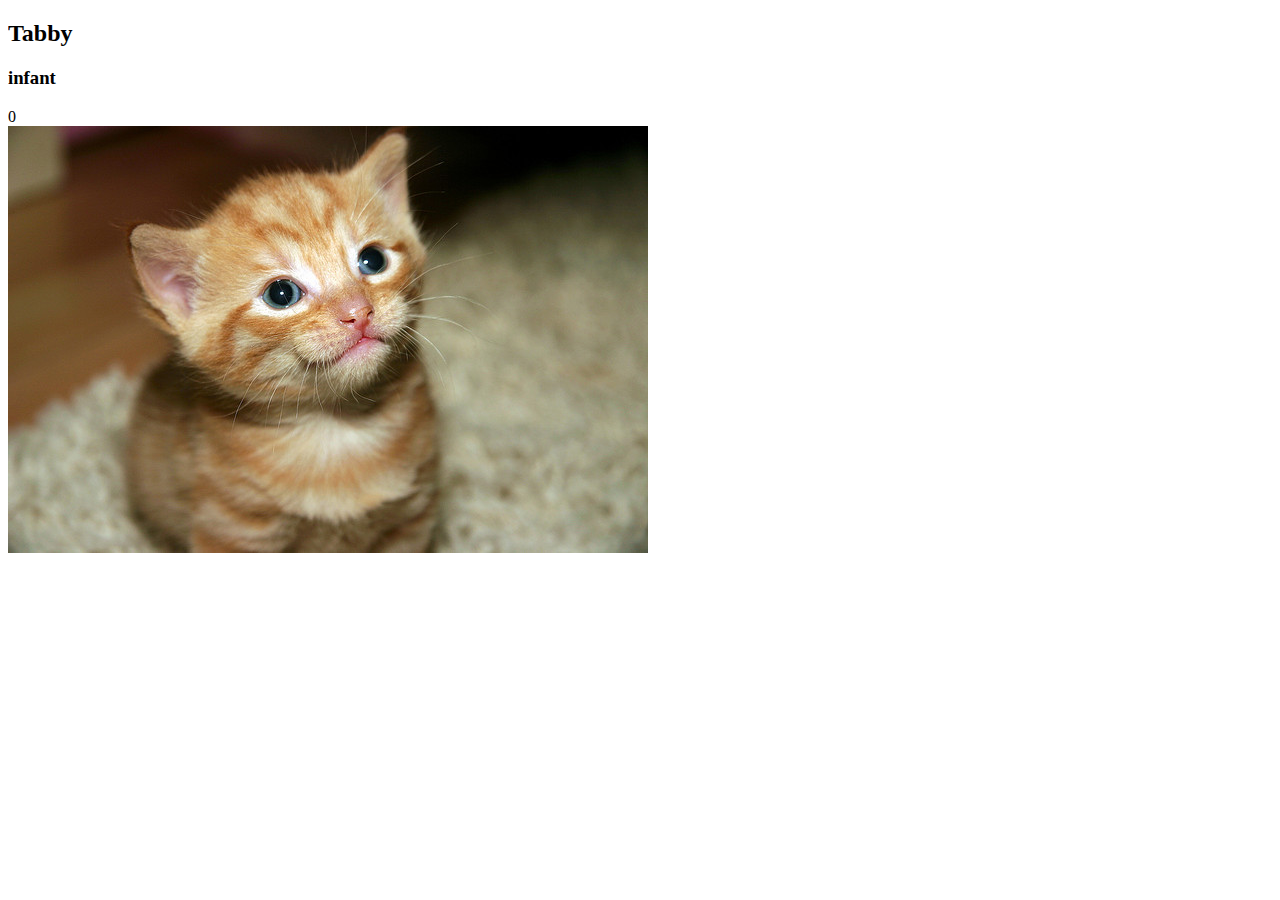
==== jsDesign/catClickerKO/index.html @ 1002f36c "feat: CatKnockoutFiles - changing Cat Title now included" ====
<!DOCTYPE html>
<html lang="en">
<head>
    <meta charset="UTF-8">
    <title>Cat Clicker</title>
</head>
<body>
    <ul id="cat-list"></ul>
    <div id="cat">

        <h2  id="cat-name"data-bind="text: name"></h2>
        <h3 data-bind="text: catLevel"></h3>
        <div id="cat-count"data-bind="text: clickCount"></div>
        <img id="cat-img" src="" alt="cute cat" data-bind="click: incrementCounter, attr: {src: imgSrc}">

    </div>
    <script src="js/lib/knockout-3.2.0.js"></script>
    <script src="js/app.js"></script>
</body>
</html>
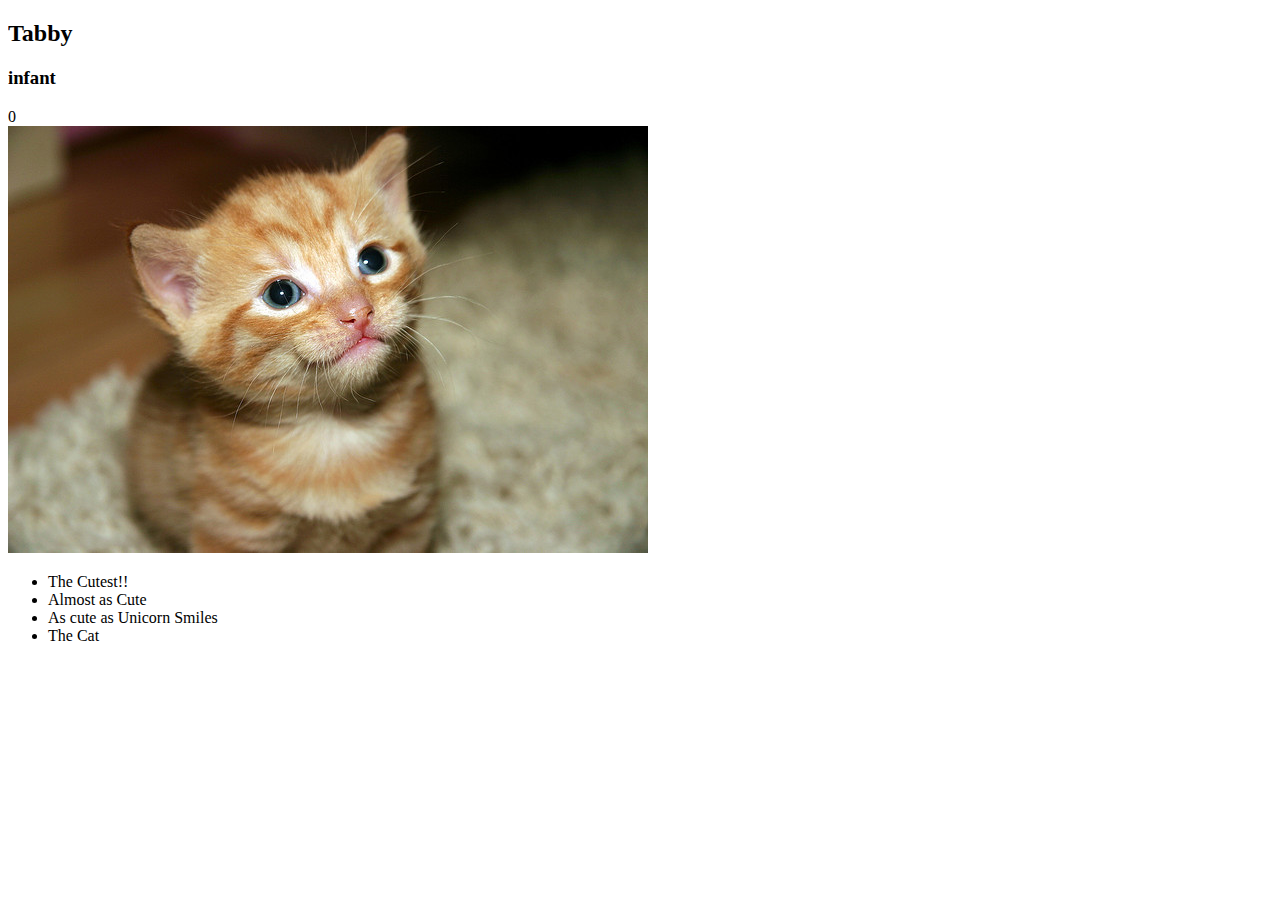
==== commit a73a0701: "feat: Nicknames! using control flow foreach & $data fancy" ====
--- a/jsDesign/catClickerKO/index.html
+++ b/jsDesign/catClickerKO/index.html
@@ -14,6 +14,9 @@
         <img id="cat-img" src="" alt="cute cat" data-bind="click: incrementCounter, attr: {src: imgSrc}">
 
     </div>
+    <ul data-bind="foreach: nicknames">
+        <li data-bind="text: $data"></li>
+    </ul>
     <script src="js/lib/knockout-3.2.0.js"></script>
     <script src="js/app.js"></script>
 </body>
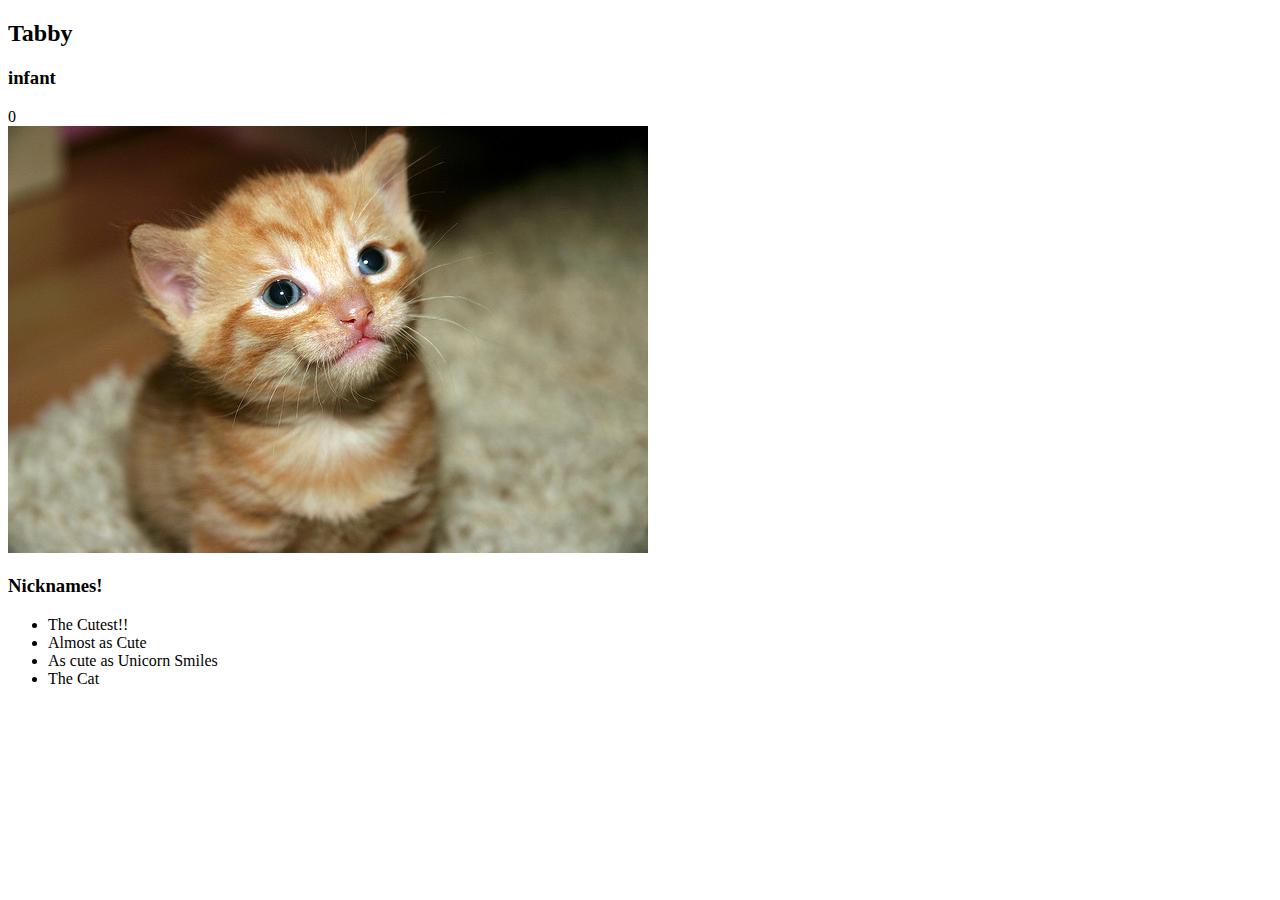
==== commit ce02fea1: "refactor: now with binding context!" ====
--- a/jsDesign/catClickerKO/index.html
+++ b/jsDesign/catClickerKO/index.html
@@ -6,17 +6,20 @@
 </head>
 <body>
     <ul id="cat-list"></ul>
-    <div id="cat">
+    <div id="cat"data-bind="with: currentCat">
 
         <h2  id="cat-name"data-bind="text: name"></h2>
         <h3 data-bind="text: catLevel"></h3>
         <div id="cat-count"data-bind="text: clickCount"></div>
-        <img id="cat-img" src="" alt="cute cat" data-bind="click: incrementCounter, attr: {src: imgSrc}">
+        <img id="cat-img" src="" alt="cute cat" data-bind="click: $parent.incrementCounter, attr: {src: imgSrc}">
 
     </div>
-    <ul data-bind="foreach: nicknames">
-        <li data-bind="text: $data"></li>
-    </ul>
+    <div>
+        <h3>Nicknames!</h3>
+        <ul data-bind="foreach: currentCat().nicknames">
+            <li data-bind="text: $data"></li>
+        </ul>
+    </div>
     <script src="js/lib/knockout-3.2.0.js"></script>
     <script src="js/app.js"></script>
 </body>
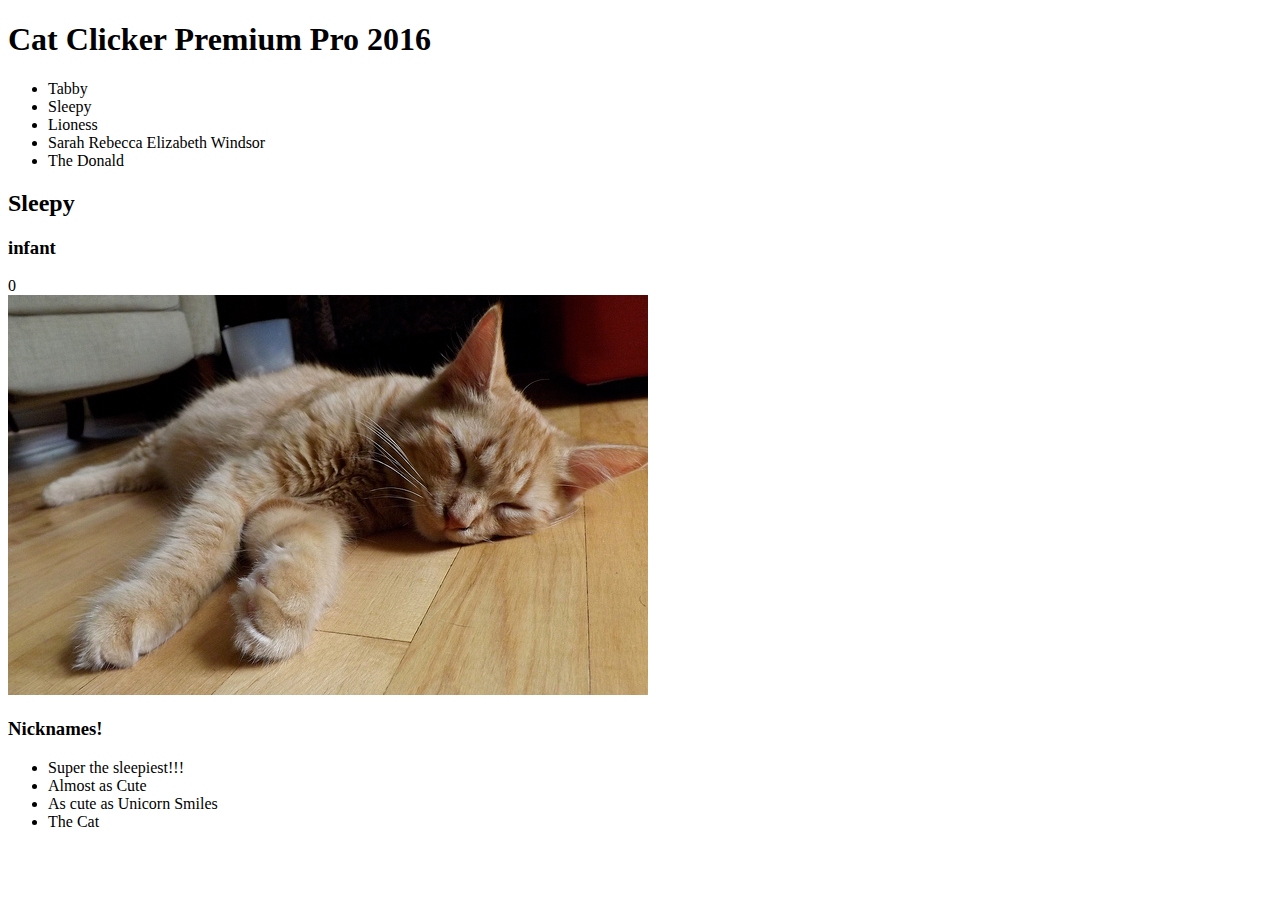
==== commit c698bb4e: "feat: cat list with clicks and changes" ====
--- a/jsDesign/catClickerKO/index.html
+++ b/jsDesign/catClickerKO/index.html
@@ -5,7 +5,10 @@
     <title>Cat Clicker</title>
 </head>
 <body>
-    <ul id="cat-list"></ul>
+    <h1>Cat Clicker Premium Pro 2016</h1>
+    <ul id="cat-list" data-bind="foreach: catList">
+        <li data-bind="text: name, click: $parent.setCurrentCat"></li>
+    </ul>
     <div id="cat"data-bind="with: currentCat">
 
         <h2  id="cat-name"data-bind="text: name"></h2>
